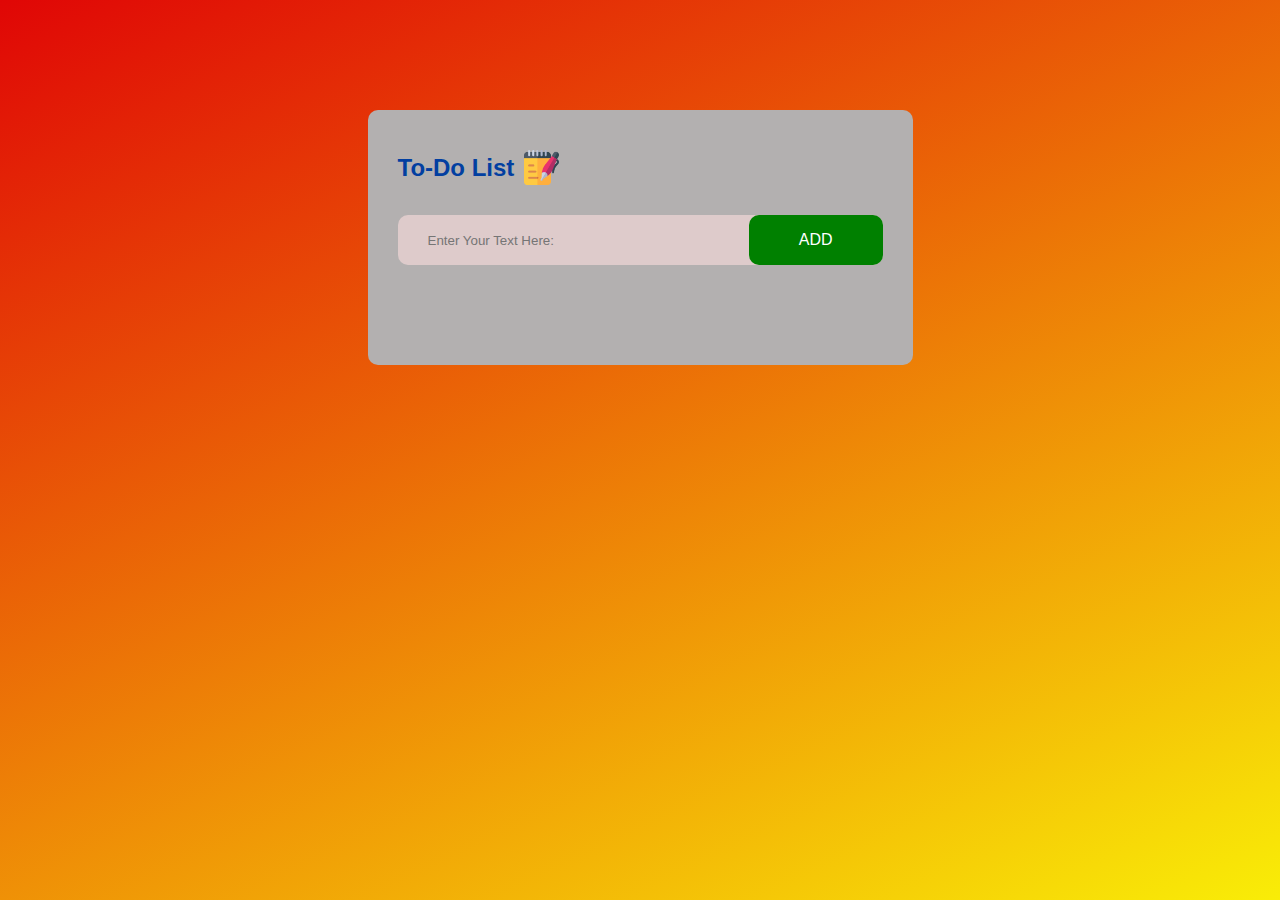
==== To-do List/index.html @ 2959a2b4 "Add files via upload" ====
<!DOCTYPE html>
<html lang="en">
<head>
    <meta charset="UTF-8">
    <meta name="viewport" content="width=device-width, initial-scale=1.0">
    <title>To-Do List Application</title>
    <link rel="stylesheet" href="style.css">
</head>
<body>
    
    <div class="container">
        <div class="todo-app">
            <h2> To-Do List <img src="images/notes.png"></h2>
            <div class="row">
                <input type="text" id="input-box" placeholder="Enter Your Text Here:">
                <button onclick="addTask()">ADD</button>
            </div>
            <ul id="list-container">
                <!-- <li class="checked"> Task 0</li>
                <li>Task 1</li> -->
            </ul>
        </div>
    </div>
    <script src="script.js"></script>
</body>
</html>
---- To-do List/style.css ----
*{
    margin: 0;
    padding: 0;
    box-sizing: border-box;
    font-family: Arial, Helvetica, sans-serif;
}

.container{
    min-height: 100vh;
    background: linear-gradient(155deg,#e00606 ,#f9ed07);
    padding: 10px;
}

.todo-app{
    max-width: 545px;
    background-color: #b3b0b0;
    margin: 100px auto;
    padding: 40px 30px 70px;
    border-radius: 10px;
}

.todo-app h2{
    color: #023fa1;
    display: flex;
    align-items: center;
    margin-bottom: 30px;
}

.todo-app h2 img{
    width: 35px;
    margin-left: 10px;
}

.todo-app:hover{
    box-shadow: 1px 2px 2px 3px black;
}

.row{
    display: flex;
    align-items: center;
    justify-content: space-between;
    background-color: #decbcb;
    border-radius: 10px;
    padding-left: 20px;
    margin-bottom: 30px;
}

input{ 
    flex: 1;
    border: none;
    outline: none;
    background: transparent;
    padding: 10px;
    font-weight: 15px;
}

button{
    border: none;
    outline: none;
    padding: 16px 50px;
    color: #fff;
    font-size: 16px;
    cursor: pointer;
    background-color: green;
    border-radius: 10px;
}

button:hover{
    background-color: #068051;
}

ul li{
    list-style: none;
    font-size: 17px;
    padding: 12px 8px 12px 50px;
    user-select: none;
    cursor: pointer;
    position: relative; 
}

ul li::before{
    content: '';
    position: absolute;
    height: 28px;
    width: 28px;
    border-radius: 50%;
    background-image: url(images/unchecked.png);
    background-size: cover;
    background-position: center;
    top: 8px;
    left: 16px;
}

ul li.checked{
    color: #555;
    text-decoration: line-through;

}

ul li.checked::before{
    color: #666;
    background-image: url(images/checked.png);
}

ul li span{
    position:absolute;
    right: 0;
    top: 5px;
    width: 40px;
    height: 40px;
    font-size: 22px;
    color: #555;
    line-height: 40px;
    text-align: center;
    border-radius: 50%;
}

ul li span:hover{
    background: #dcd5d5;
}
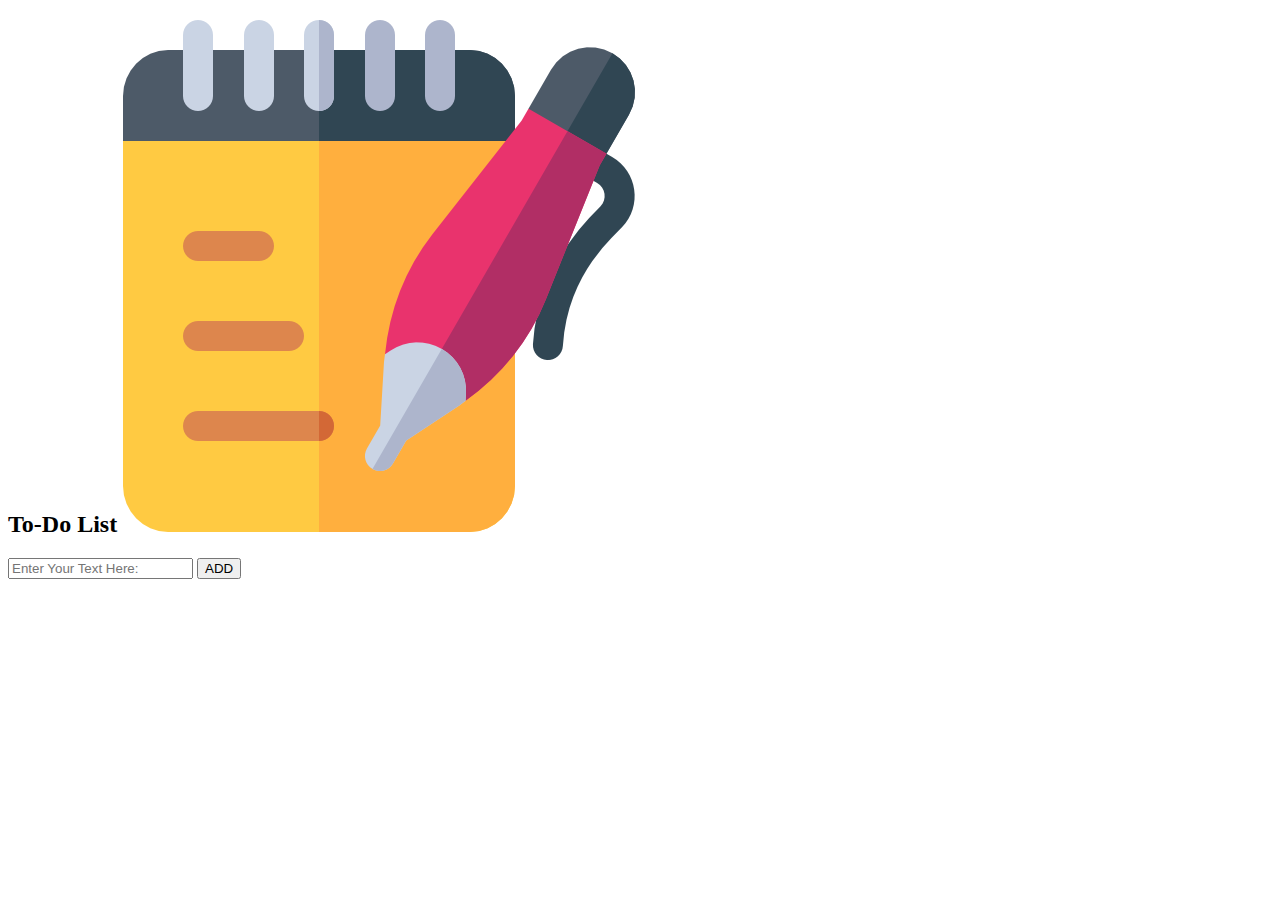
==== commit a8753d19: "Update index.html" ====
--- a/To-do List/index.html
+++ b/To-do List/index.html
@@ -4,7 +4,7 @@
     <meta charset="UTF-8">
     <meta name="viewport" content="width=device-width, initial-scale=1.0">
     <title>To-Do List Application</title>
-    <link rel="stylesheet" href="style.css">
+    <link rel="stylesheet" href="To-do List/style.css">
 </head>
 <body>
     
@@ -21,6 +21,6 @@
             </ul>
         </div>
     </div>
-    <script src="script.js"></script>
+    <script src="To-do List/script.js"></script>
 </body>
-</html>+</html>
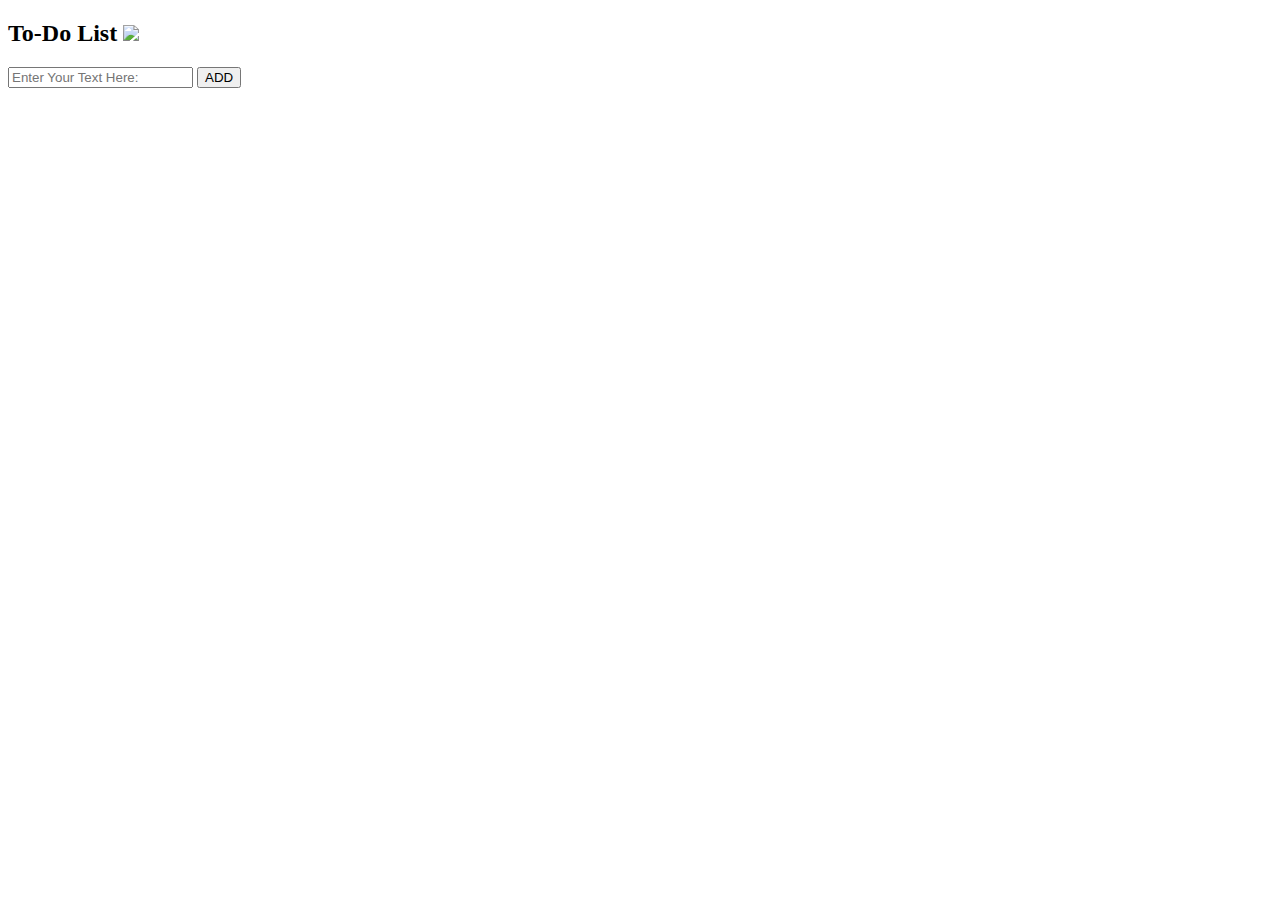
==== commit 96acc2fe: "Update index.html" ====
--- a/To-do List/index.html
+++ b/To-do List/index.html
@@ -10,7 +10,7 @@
     
     <div class="container">
         <div class="todo-app">
-            <h2> To-Do List <img src="images/notes.png"></h2>
+            <h2> To-Do List <img src="To-do List/images/notes.png"></h2>
             <div class="row">
                 <input type="text" id="input-box" placeholder="Enter Your Text Here:">
                 <button onclick="addTask()">ADD</button>
